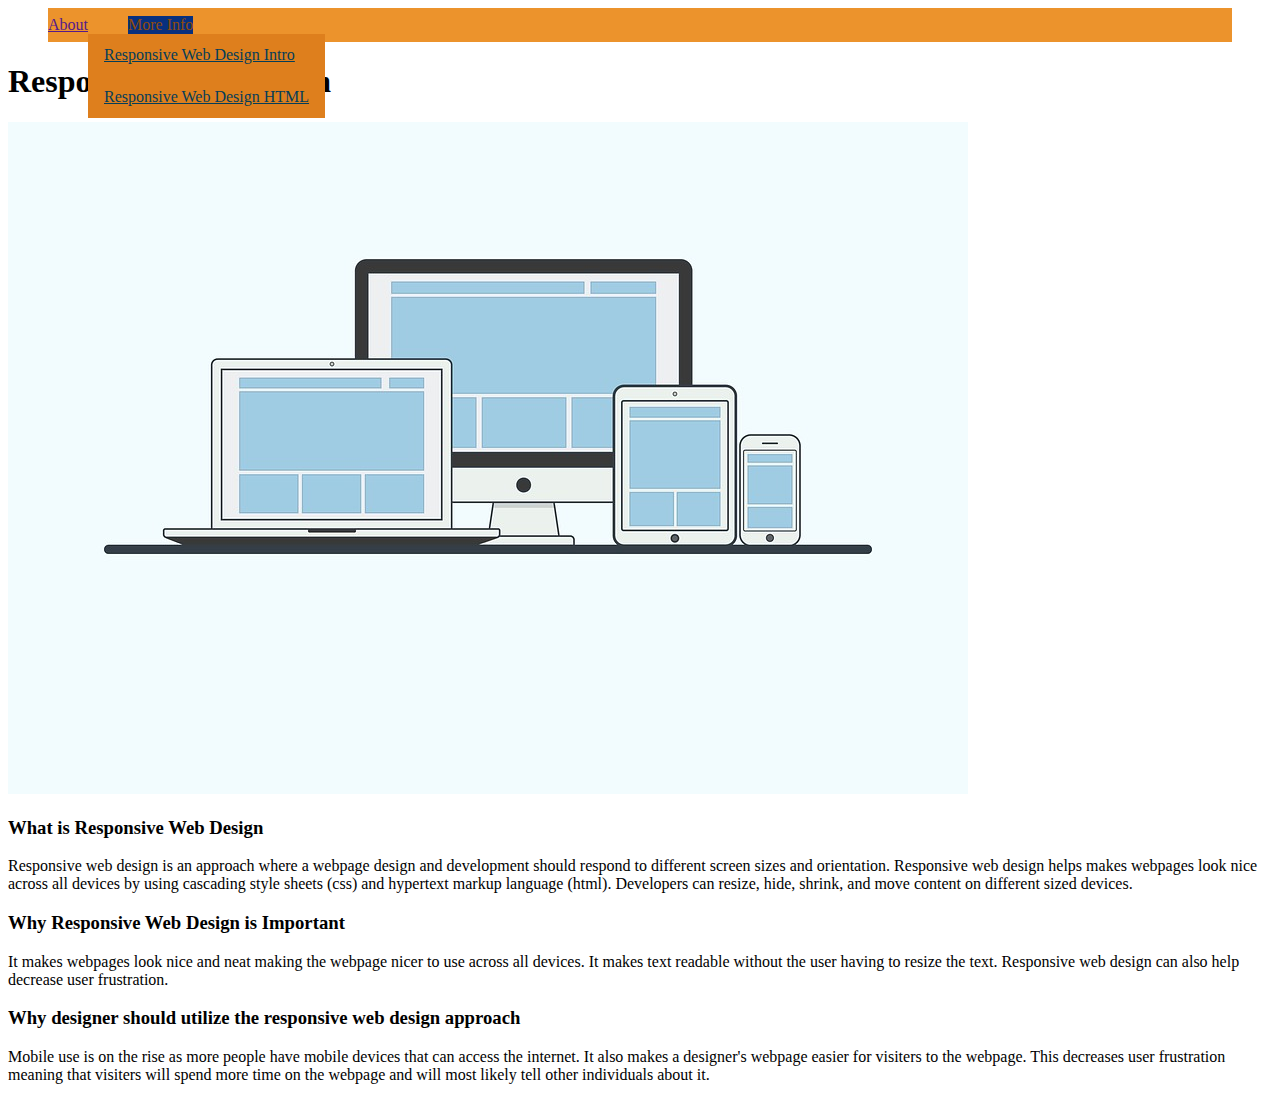
==== week-10-hw/index.html @ 99b46ad5 "fixed title tag" ====
<!DOCTYPE html>
<html>
  <head>
    <meta charset="utf-8">
    <title>Responsive Web Design</title>
    <link rel="stylesheet" href="css/style.css">
  </head>
  <header class="header">
    <ul>
      <li><a href="">About</a></li>
      <li class="dropdown">
        <a href="javascript:void(0)" class=" dropbutton">More Info</a>
      <div class="dropdown-content">
        <a href="https://www.w3schools.com/css/css_rwd_intro.asp">Responsive Web Design Intro</a>
        <a href="https://www.w3schools.com/html/html_responsive.asp">Responsive Web Design HTML</a>
      </div>
  </header>

  <body>
    <div class="title">
      <h1>Responsive Web Design</h1>
    </div>

    <div class="photo">
      <img src="./imgs/responsive.jpg" alt="Image of computer, labtop, tablet, and phone" title="Responsive Web Design" width="960" height="672" />
    </div>

    <div class="box-1">
      <h3>What is Responsive Web Design</h3>
        <p>Responsive web design is an approach where a webpage design and development should respond to different screen sizes and orientation. Responsive web design helps makes webpages look nice across all devices by using cascading style sheets (css) and hypertext markup language (html). Developers can resize, hide, shrink, and move content on different sized devices.</p>
    </div>

    <div class="box-2">
      <h3>Why Responsive Web Design is Important</h3>
        <p>It makes webpages look nice and neat making the webpage nicer to use across all devices. It makes text readable without the user having to resize the text. Responsive web design can also help decrease user frustration.</p>
    </div>

    <div class="box-3">
      <h3>Why designer should utilize the responsive web design approach</h3>
        <p>Mobile use is on the rise as more people have mobile devices that can access the internet. It also makes a designer's webpage easier for visiters to the webpage. This decreases user frustration meaning that visiters will spend more time on the webpage and will most likely tell other individuals about it.</p>
  </body>
</html>
---- week-10-hw/css/style.css ----
header .header{
  background-color: #354896;
  font-family: 'Philosopher', sans-serif;
  font-size: 18pt;
  margin-bottom: 0;
  height: 2.15em;
}

ul {
  list-style-type: none;
  margin: 0 40px;
  min-width: 200px;
  background-color: #ec932c;
  overflow: hidden;
  padding: 0.5em 0;
}

li {float: left;
}

.li a, .dropbutton{
  display: block;
  color: #118ff6;
  text-decoration: none;
  margin: 0 40px 0;
}

li a:hover, .dropdown:hover, .dropbutton{
  color: #914b0b;
  background-color: #08307e;
}

li .dropdown{
  display: inline-block;
}

.dropdown-content {
  display: none;
  position: absolute;
  margin: 0;
  color: #cd971d;
  background-color: #de7f1d;
  z-index: 1;
}

.dropdown-content a {
  color: #043d59;
  padding: 12px 16px;
  display: block;
}

.dropdown:hover, .dropdown-content {
  display: block;
}
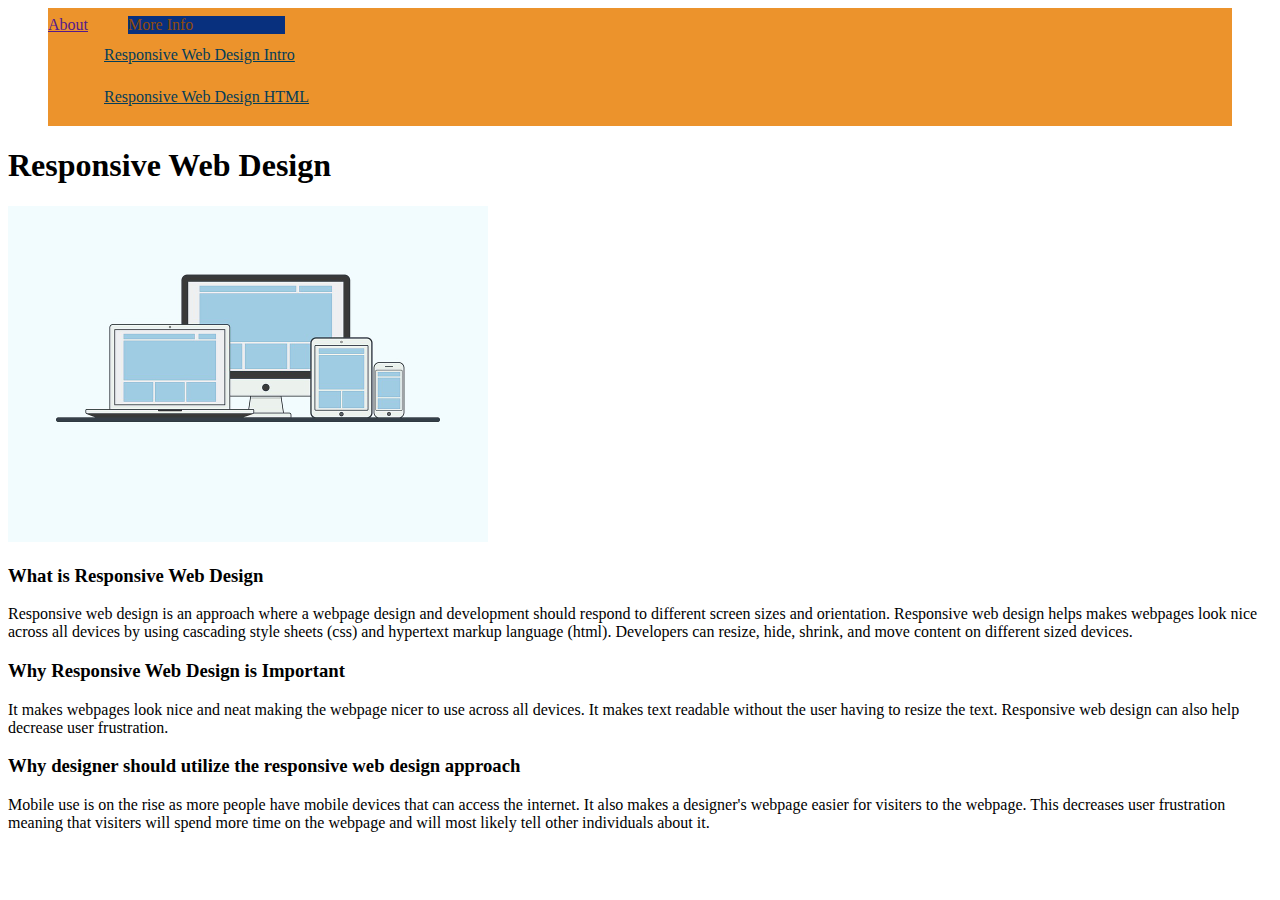
==== commit 6a79935b: "linked css and html" ====
--- a/week-10-hw/index.html
+++ b/week-10-hw/index.html
@@ -22,7 +22,7 @@
     </div>
 
     <div class="photo">
-      <img src="./imgs/responsive.jpg" alt="Image of computer, labtop, tablet, and phone" title="Responsive Web Design" width="960" height="672" />
+      <img src="./imgs/responsive.jpg" alt="Image of computer, labtop, tablet, and phone" title="Responsive Web Design" width="480" height="336" />
     </div>
 
     <div class="box-1">
--- a/week-10-hw/css/style.css
+++ b/week-10-hw/css/style.css
@@ -15,10 +15,11 @@
   padding: 0.5em 0;
 }
 
-li {float: left;
+li {
+  float: left;
 }
 
-.li a, .dropbutton{
+.li a, .dropbutton {
   display: block;
   color: #118ff6;
   text-decoration: none;
@@ -30,11 +31,11 @@
   background-color: #08307e;
 }
 
-li .dropdown{
+li .dropdown {
   display: inline-block;
 }
 
-.dropdown-content {
+.dropdown-content, {
   display: none;
   position: absolute;
   margin: 0;
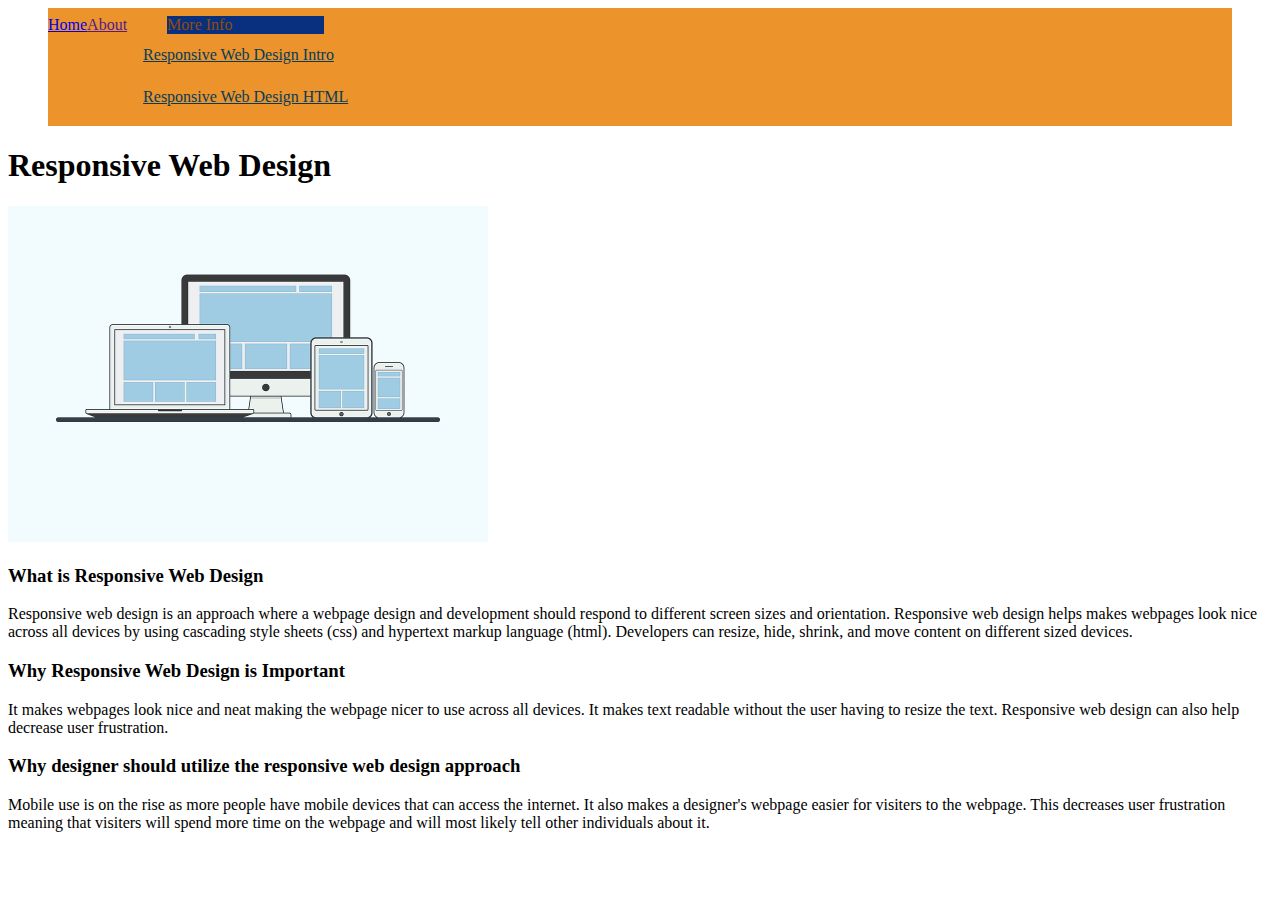
==== commit 946f362c: "added about page" ====
--- a/week-10-hw/index.html
+++ b/week-10-hw/index.html
@@ -7,6 +7,7 @@
   </head>
   <header class="header">
     <ul>
+      <li><a href="https://gordonty.github.io/341-work/week-10-hw/">Home</a></li>
       <li><a href="">About</a></li>
       <li class="dropdown">
         <a href="javascript:void(0)" class=" dropbutton">More Info</a>
@@ -14,6 +15,8 @@
         <a href="https://www.w3schools.com/css/css_rwd_intro.asp">Responsive Web Design Intro</a>
         <a href="https://www.w3schools.com/html/html_responsive.asp">Responsive Web Design HTML</a>
       </div>
+      </li>
+    </ul>
   </header>
 
   <body>
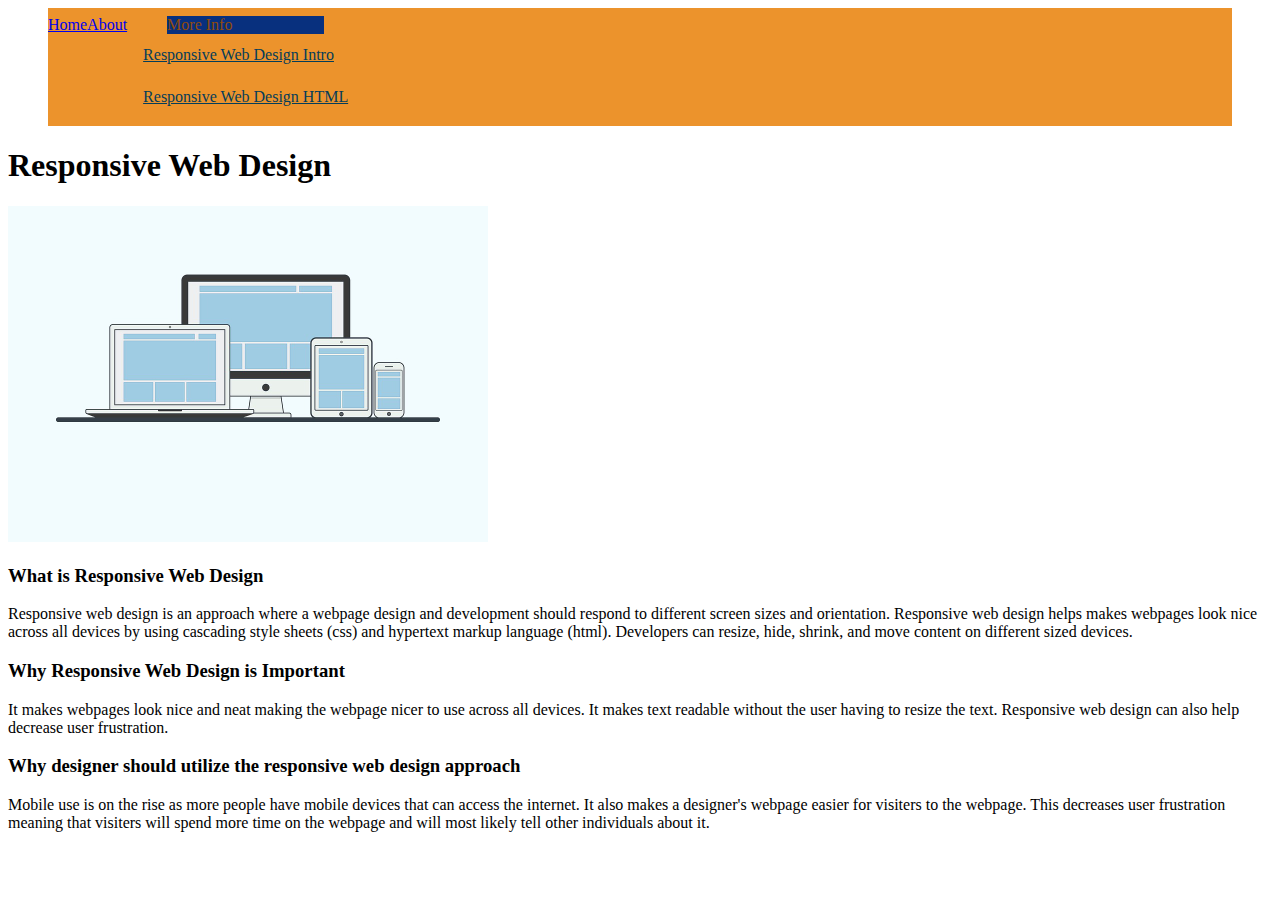
==== commit 56a0e7bf: "connected about.html and index.html" ====
--- a/week-10-hw/index.html
+++ b/week-10-hw/index.html
@@ -8,7 +8,7 @@
   <header class="header">
     <ul>
       <li><a href="https://gordonty.github.io/341-work/week-10-hw/">Home</a></li>
-      <li><a href="">About</a></li>
+      <li><a href="https://gordonty.github.io/341-work/week-10-hw/about.html">About</a></li>
       <li class="dropdown">
         <a href="javascript:void(0)" class=" dropbutton">More Info</a>
       <div class="dropdown-content">
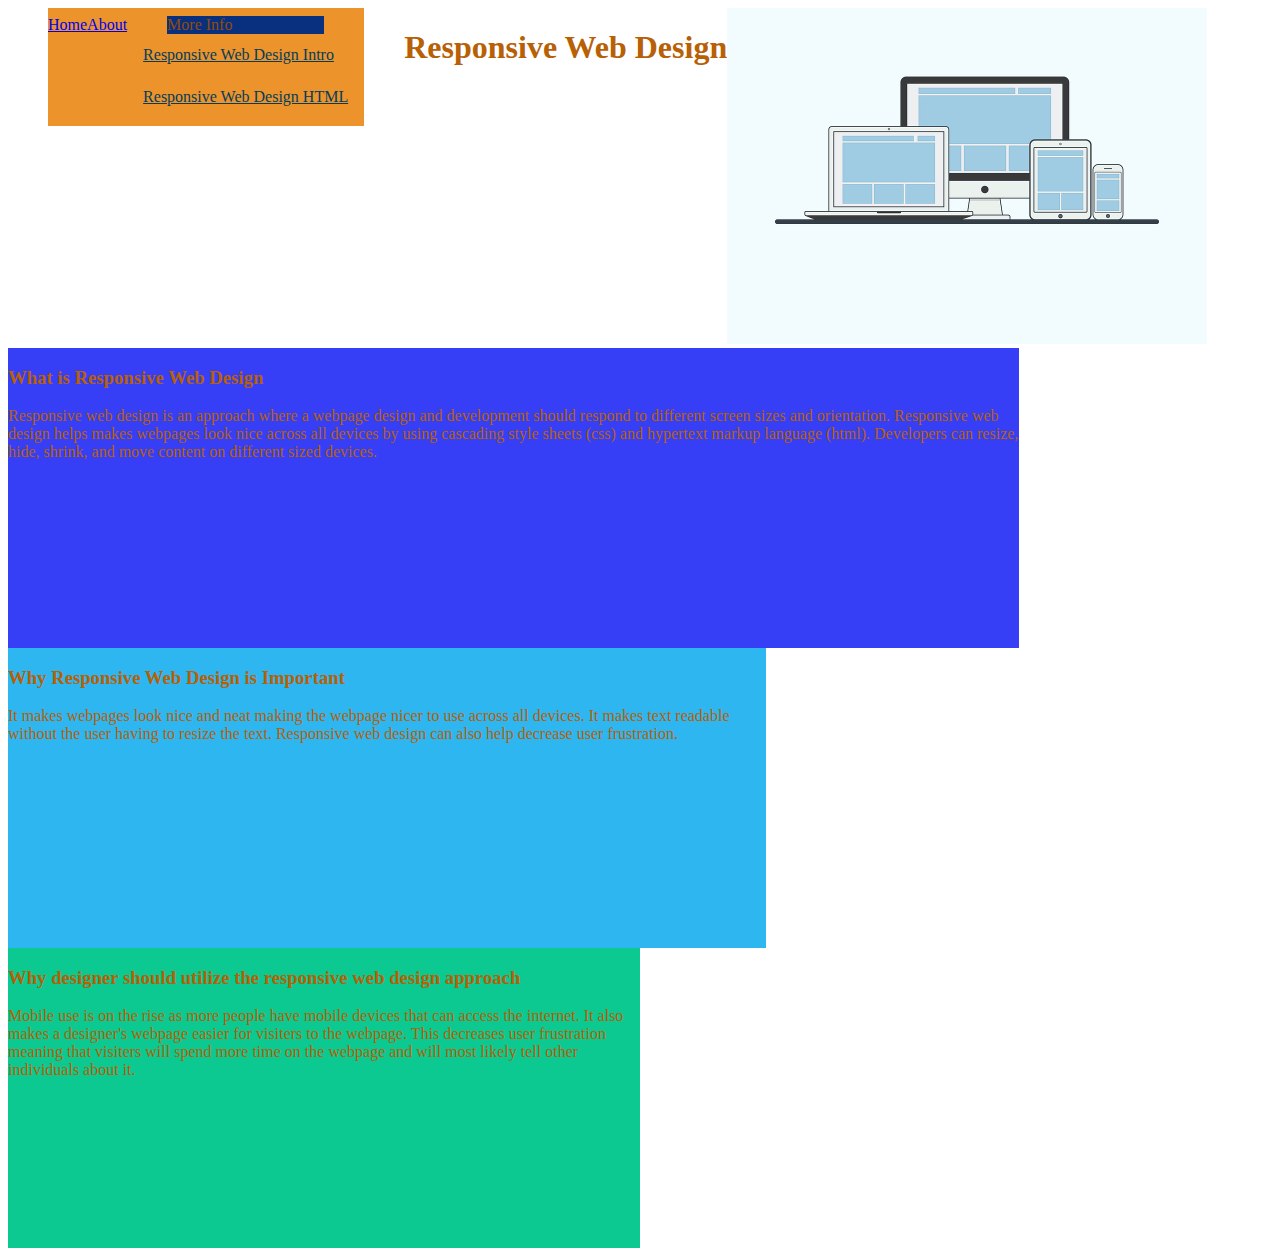
==== commit d7ebabd4: "column drop" ====
--- a/week-10-hw/index.html
+++ b/week-10-hw/index.html
@@ -19,7 +19,7 @@
     </ul>
   </header>
 
-  <body>
+  <body class="body">
     <div class="title">
       <h1>Responsive Web Design</h1>
     </div>
@@ -28,17 +28,17 @@
       <img src="./imgs/responsive.jpg" alt="Image of computer, labtop, tablet, and phone" title="Responsive Web Design" width="480" height="336" />
     </div>
 
-    <div class="box-1">
+    <div class="box one">
       <h3>What is Responsive Web Design</h3>
         <p>Responsive web design is an approach where a webpage design and development should respond to different screen sizes and orientation. Responsive web design helps makes webpages look nice across all devices by using cascading style sheets (css) and hypertext markup language (html). Developers can resize, hide, shrink, and move content on different sized devices.</p>
     </div>
 
-    <div class="box-2">
+    <div class="box two">
       <h3>Why Responsive Web Design is Important</h3>
         <p>It makes webpages look nice and neat making the webpage nicer to use across all devices. It makes text readable without the user having to resize the text. Responsive web design can also help decrease user frustration.</p>
     </div>
 
-    <div class="box-3">
+    <div class="box three">
       <h3>Why designer should utilize the responsive web design approach</h3>
         <p>Mobile use is on the rise as more people have mobile devices that can access the internet. It also makes a designer's webpage easier for visiters to the webpage. This decreases user frustration meaning that visiters will spend more time on the webpage and will most likely tell other individuals about it.</p>
   </body>
--- a/week-10-hw/css/style.css
+++ b/week-10-hw/css/style.css
@@ -1,4 +1,4 @@
-header .header{
+header .header {
   background-color: #354896;
   font-family: 'Philosopher', sans-serif;
   font-size: 18pt;
@@ -53,3 +53,38 @@
 .dropdown:hover, .dropdown-content {
   display: block;
 }
+
+.body {
+  display: flex;
+  flex-wrap: wrap;
+  color: #b86005
+}
+
+.box {
+  width: 100%;
+  height: 300px;
+}
+
+.one {
+  background-color: #363ef6
+}
+
+.two {
+  background-color: #2eb6f1
+}
+
+.three {
+  background-color: #0bc990
+}
+
+@media (min-width: 357px) {
+  .one {
+    width: 80%;
+  }
+  .two {
+    width: 60%;
+  }
+  .three {
+    width: 50%;
+  }
+}
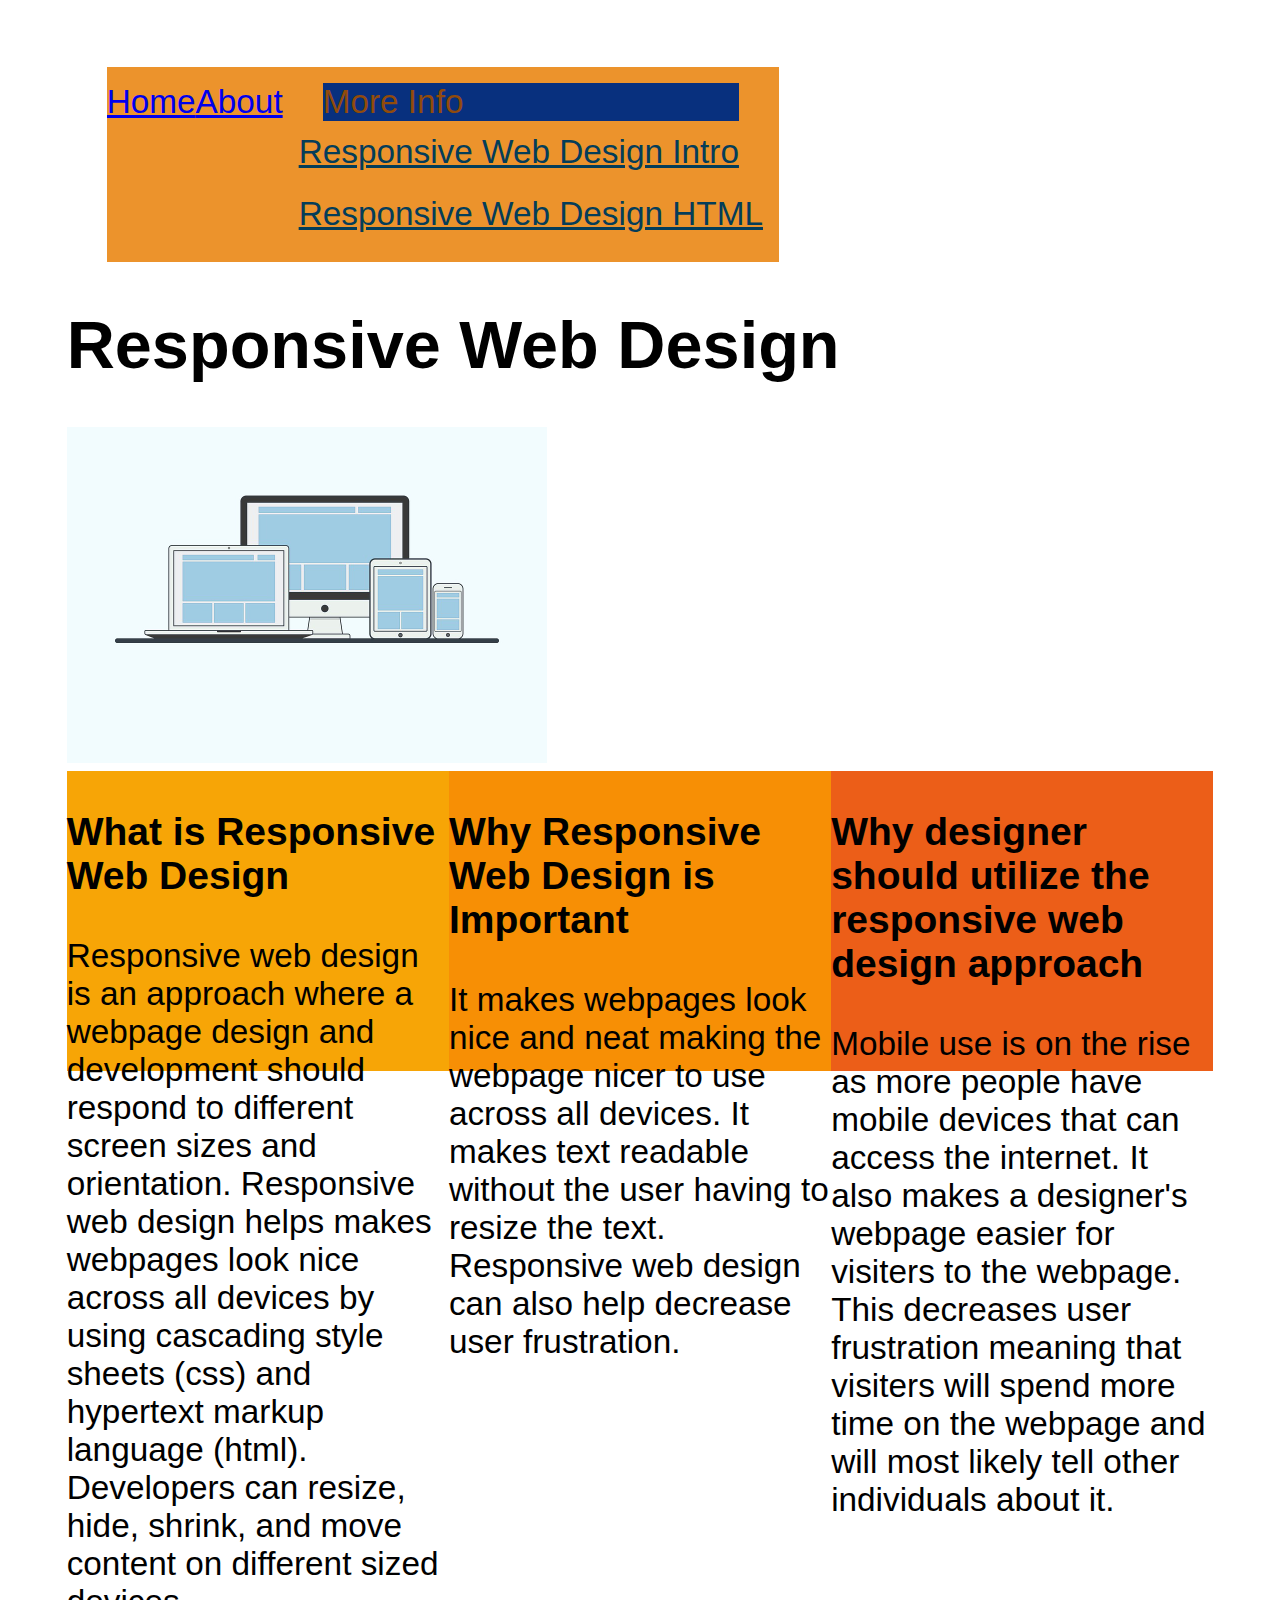
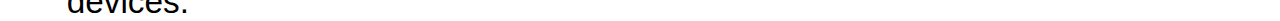
==== commit 214d356b: "added to css" ====
--- a/week-10-hw/index.html
+++ b/week-10-hw/index.html
@@ -19,13 +19,14 @@
     </ul>
   </header>
 
+  <br />
   <body class="body">
     <div class="title">
       <h1>Responsive Web Design</h1>
     </div>
 
     <div class="photo">
-      <img src="./imgs/responsive.jpg" alt="Image of computer, labtop, tablet, and phone" title="Responsive Web Design" width="480" height="336" />
+      <img src="./imgs/responsive.jpg" alt="Image of computer, labtop, tablet, and phone" title="Responsive Web Design" height="336" /> <!---height 480--->
     </div>
 
     <div class="box one">
--- a/week-10-hw/css/style.css
+++ b/week-10-hw/css/style.css
@@ -1,5 +1,4 @@
 header .header {
-  background-color: #354896;
   font-family: 'Philosopher', sans-serif;
   font-size: 18pt;
   margin-bottom: 0;
@@ -57,34 +56,73 @@
 .body {
   display: flex;
   flex-wrap: wrap;
-  color: #b86005
+  font-family: 'Aclonica', sans-serif;
+  font-size: 25pt;
+  padding: 2em;
+  margin: auto;
+  letter-spacing: kerning;
+  line-height: leading;
 }
 
 .box {
-  width: 100%;
+  flex: auto;
+  width: 250px;
   height: 300px;
 }
 
 .one {
-  background-color: #363ef6
+  background-color: #363ef6;
 }
 
 .two {
-  background-color: #2eb6f1
+  background-color: #2eb6f1;
 }
 
 .three {
-  background-color: #0bc990
+  background-color: #0bc990;
 }
 
 @media (min-width: 357px) {
   .one {
-    width: 80%;
+    width: 100%;
   }
   .two {
-    width: 60%;
+    width: 100%;
   }
   .three {
-    width: 50%;
+    width: 100%;
+  }
+  .photo {
+    width: 100%;
   }
 }
+
+@media (min-width: 654px) {
+  .photo {
+    width: 100%;
+  }
+  .one {
+    width: 50%;
+    background-color: #f7a506;
+  }
+  .two {
+    width: 50%;
+    background-color: #f78f05;
+  }
+  .three {
+    width: 100%;
+    background-color: #ec5e18;
+  }
+}
+
+@media (min-width: 1224px) {
+  .one {
+    width: 33.33px;
+  }
+  .two {
+    width: 33.33px;
+  }
+  .three {
+    width: 33.33px;
+  }
+}
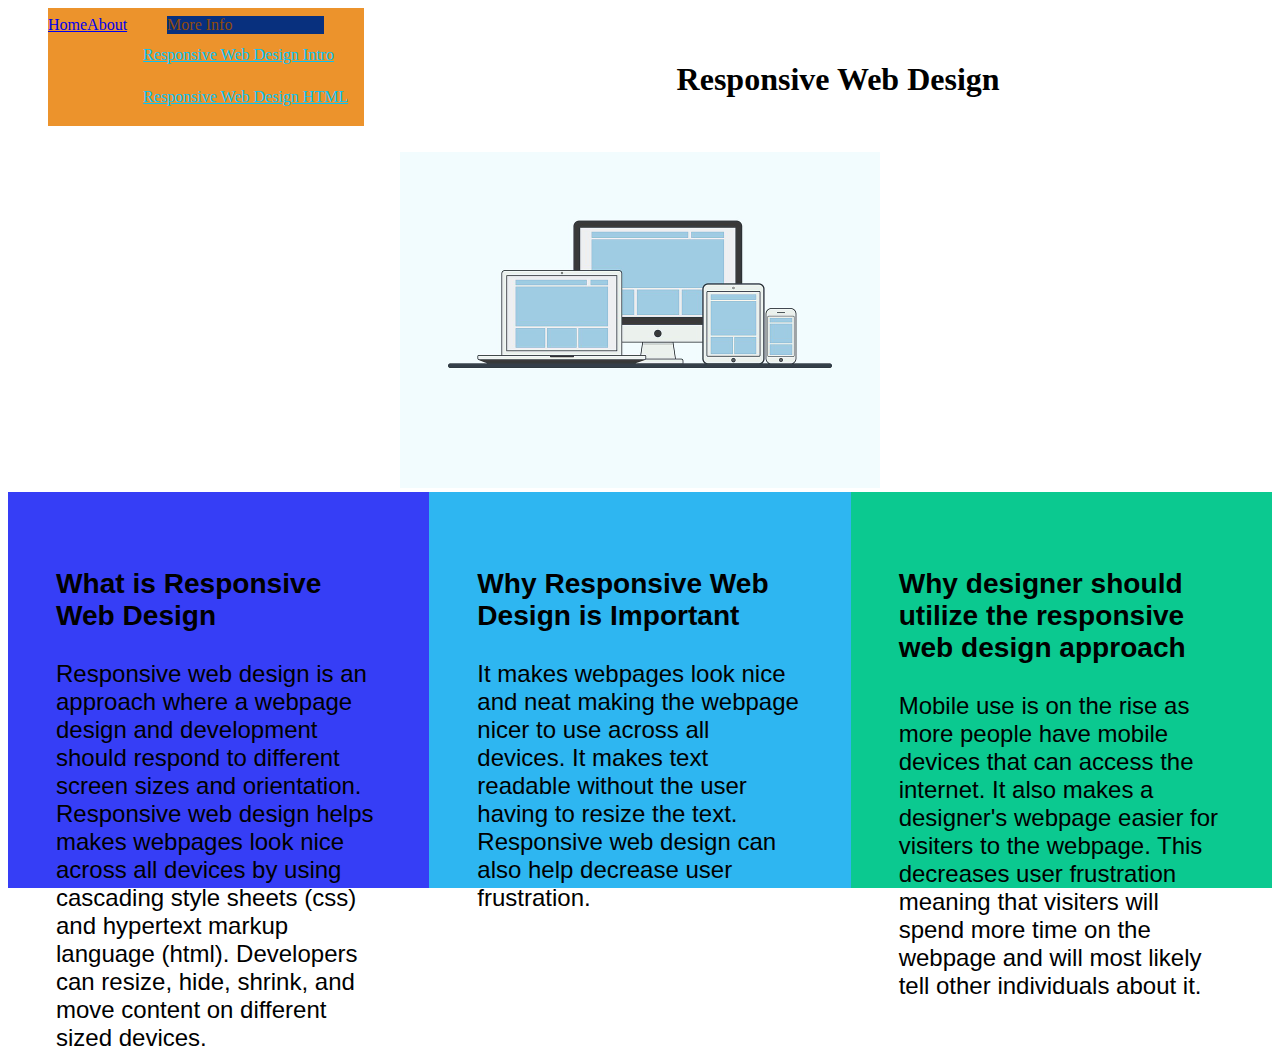
==== commit 8d8d7114: "style.css" ====
--- a/week-10-hw/index.html
+++ b/week-10-hw/index.html
@@ -26,7 +26,7 @@
     </div>
 
     <div class="photo">
-      <img src="./imgs/responsive.jpg" alt="Image of computer, labtop, tablet, and phone" title="Responsive Web Design" height="336" /> <!---height 480--->
+      <center><img src="./imgs/responsive.jpg" alt="Image of computer, labtop, tablet, and phone" title="Responsive Web Design" height="336" /></center> <!---height 480--->
     </div>
 
     <div class="box one">
--- a/week-10-hw/css/style.css
+++ b/week-10-hw/css/style.css
@@ -44,7 +44,7 @@
 }
 
 .dropdown-content a {
-  color: #043d59;
+  color: #07c4f6;
   padding: 12px 16px;
   display: block;
 }
@@ -53,21 +53,27 @@
   display: block;
 }
 
+.title {
+  text-align: center;
+  padding: 2em;
+  margin: auto;
+}
+
 .body {
   display: flex;
   flex-wrap: wrap;
-  font-family: 'Aclonica', sans-serif;
-  font-size: 25pt;
-  padding: 2em;
-  margin: auto;
-  letter-spacing: kerning;
-  line-height: leading;
 }
 
 .box {
   flex: auto;
   width: 250px;
   height: 300px;
+  padding: 2em;
+  margin: auto;
+  font-family: 'Aclonica', sans-serif;
+  letter-spacing: kerning;
+  line-height: leading;
+  font-size: 18pt;
 }
 
 .one {
@@ -118,11 +124,14 @@
 @media (min-width: 1224px) {
   .one {
     width: 33.33px;
+    background-color: #363ef6;
   }
   .two {
     width: 33.33px;
+    background-color: #2eb6f1;
   }
   .three {
     width: 33.33px;
+    background-color: #0bc990;
   }
 }
